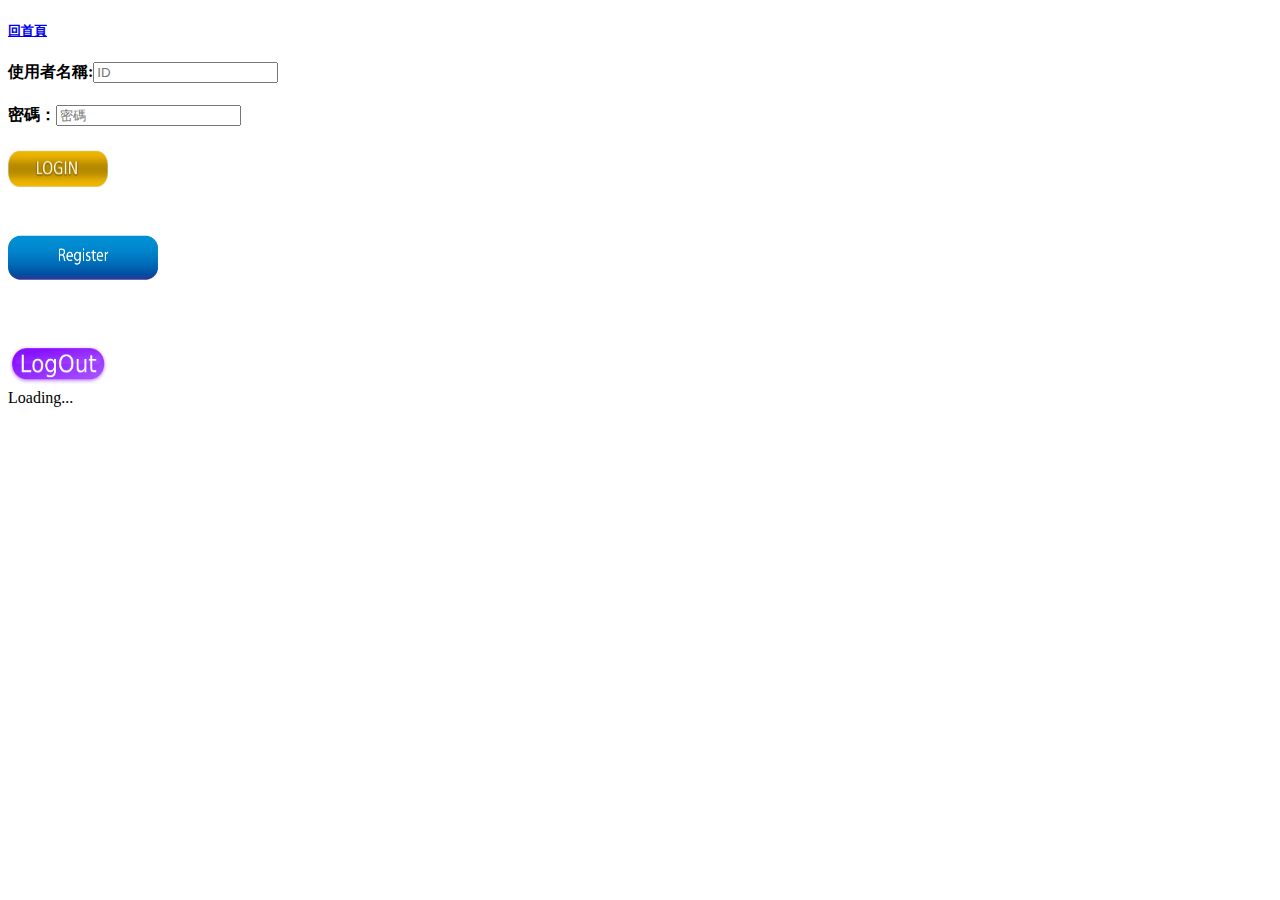
==== webpages/account.html @ 4bcc4e3c "Add files via upload" ====
<!DOCTYPE html>
<html lang="zh-Hant-TW">
    <head>
        <link href="https://cdn.jsdelivr.net/npm/bootstrap@5.0.2/dist/css/bootstrap.min.css" rel="stylesheet" integrity="sha384-EVSTQN3/azprG1Anm3QDgpJLIm9Nao0Yz1ztcQTwFspd3yD65VohhpuuCOmLASjC" crossorigin="anonymous">
        <script src="../scripts/p5.js"></script>
        <script src="../scripts/jquery-3.4.1.min.js" integrity="sha384-vk5WoKIaW/vJyUAd9n/wmopsmNhiy+L2Z+SBxGYnUkunIxVxAv/UtMOhba/xskxh" crossorigin="anonymous"></script>
        <title>國王皇后溫室安全蔬果-帳戶管理</title>
    </head>
    <body>
        <a href="../index.html"><h5>回首頁</h5></a>
        <script src="../scripts/account.js"></script>
        <div id="sign" style="display:show;">
            <h4>使用者名稱:<input id="username"  placeholder = "ID"></h4>  
            <h4>密碼：<input id="password" class="password" required type="password" placeholder = "密碼"></h4>
            <input type="image" id="submit" src="../pictures/login.png" alt="Login" width="100" height="40">
            <br><br><br>
            <a href = "../webpages/register.html"><img src="../pictures/register.png" alt="註冊" width="150" height="60"></a>
        </div>
        <br><br><br>
        <input type="image" id="btn" src="../pictures/logout.png" alt="Logout" width="100" height="40" onclick='out()'>
        <script src="https://cdn.jsdelivr.net/npm/@popperjs/core@2.9.2/dist/umd/popper.min.js" integrity="sha384-IQsoLXl5PILFhosVNubq5LC7Qb9DXgDA9i+tQ8Zj3iwWAwPtgFTxbJ8NT4GN1R8p" crossorigin="anonymous"></script>
        <script src="https://cdn.jsdelivr.net/npm/bootstrap@5.0.2/dist/js/bootstrap.min.js" integrity="sha384-cVKIPhGWiC2Al4u+LWgxfKTRIcfu0JTxR+EQDz/bgldoEyl4H0zUF0QKbrJ0EcQF" crossorigin="anonymous"></script>
    </body>
</html>
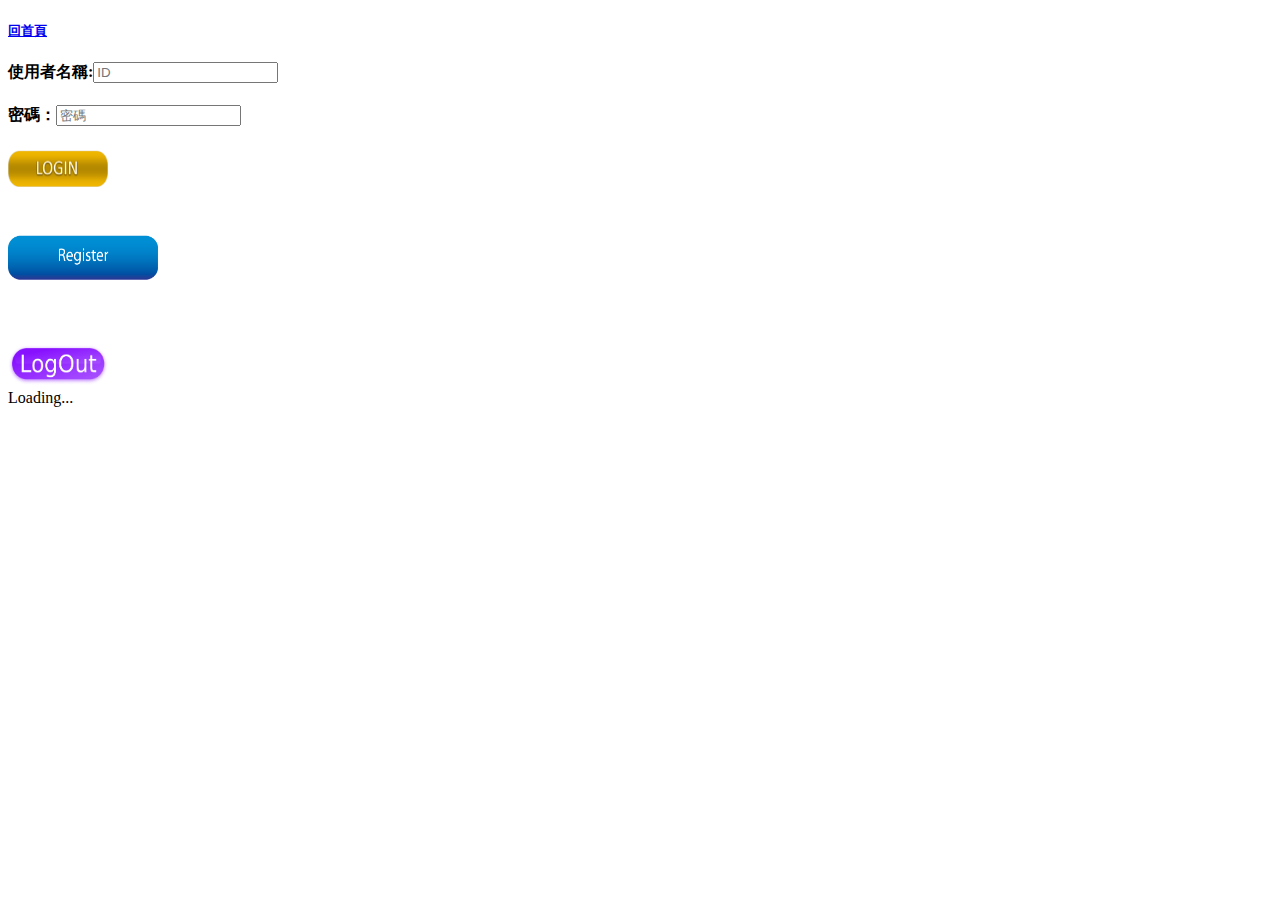
==== commit 7031d26d: "Update account.html" ====
--- a/webpages/account.html
+++ b/webpages/account.html
@@ -7,7 +7,7 @@
         <title>國王皇后溫室安全蔬果-帳戶管理</title>
     </head>
     <body>
-        <a href="../index.html"><h5>回首頁</h5></a>
+        <a href="../index.html"><h5>回首頁</h5></a> 
         <script src="../scripts/account.js"></script>
         <div id="sign" style="display:show;">
             <h4>使用者名稱:<input id="username"  placeholder = "ID"></h4>  
@@ -17,8 +17,8 @@
             <a href = "../webpages/register.html"><img src="../pictures/register.png" alt="註冊" width="150" height="60"></a>
         </div>
         <br><br><br>
-        <input type="image" id="btn" src="../pictures/logout.png" alt="Logout" width="100" height="40" onclick='out()'>
+        <div id="log_out" style="display" ><input type="image" id="btn" src="../pictures/logout.png" alt="Logout" width="100" height="40" onclick='out()'></div>
         <script src="https://cdn.jsdelivr.net/npm/@popperjs/core@2.9.2/dist/umd/popper.min.js" integrity="sha384-IQsoLXl5PILFhosVNubq5LC7Qb9DXgDA9i+tQ8Zj3iwWAwPtgFTxbJ8NT4GN1R8p" crossorigin="anonymous"></script>
         <script src="https://cdn.jsdelivr.net/npm/bootstrap@5.0.2/dist/js/bootstrap.min.js" integrity="sha384-cVKIPhGWiC2Al4u+LWgxfKTRIcfu0JTxR+EQDz/bgldoEyl4H0zUF0QKbrJ0EcQF" crossorigin="anonymous"></script>
     </body>
-</html>+</html>
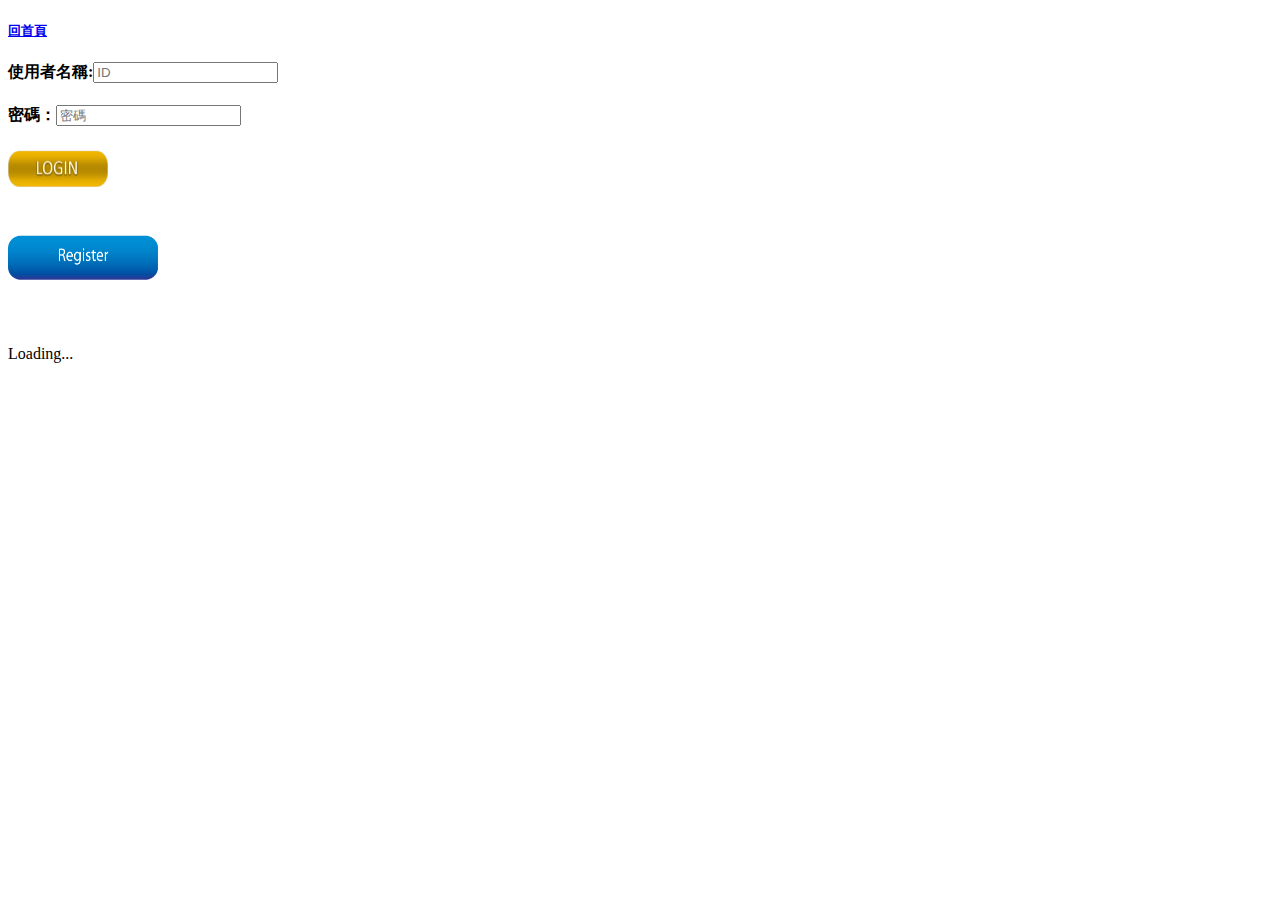
==== commit dd23fb90: "Update account.html" ====
--- a/webpages/account.html
+++ b/webpages/account.html
@@ -17,7 +17,7 @@
             <a href = "../webpages/register.html"><img src="../pictures/register.png" alt="註冊" width="150" height="60"></a>
         </div>
         <br><br><br>
-        <div id="log_out" style="display" ><input type="image" id="btn" src="../pictures/logout.png" alt="Logout" width="100" height="40" onclick='out()'></div>
+        <div id="logout" style="display:none;" ><input type="image" id="btn" src="../pictures/logout.png" alt="Logout" width="100" height="40" onclick='out()'></div>
         <script src="https://cdn.jsdelivr.net/npm/@popperjs/core@2.9.2/dist/umd/popper.min.js" integrity="sha384-IQsoLXl5PILFhosVNubq5LC7Qb9DXgDA9i+tQ8Zj3iwWAwPtgFTxbJ8NT4GN1R8p" crossorigin="anonymous"></script>
         <script src="https://cdn.jsdelivr.net/npm/bootstrap@5.0.2/dist/js/bootstrap.min.js" integrity="sha384-cVKIPhGWiC2Al4u+LWgxfKTRIcfu0JTxR+EQDz/bgldoEyl4H0zUF0QKbrJ0EcQF" crossorigin="anonymous"></script>
     </body>
